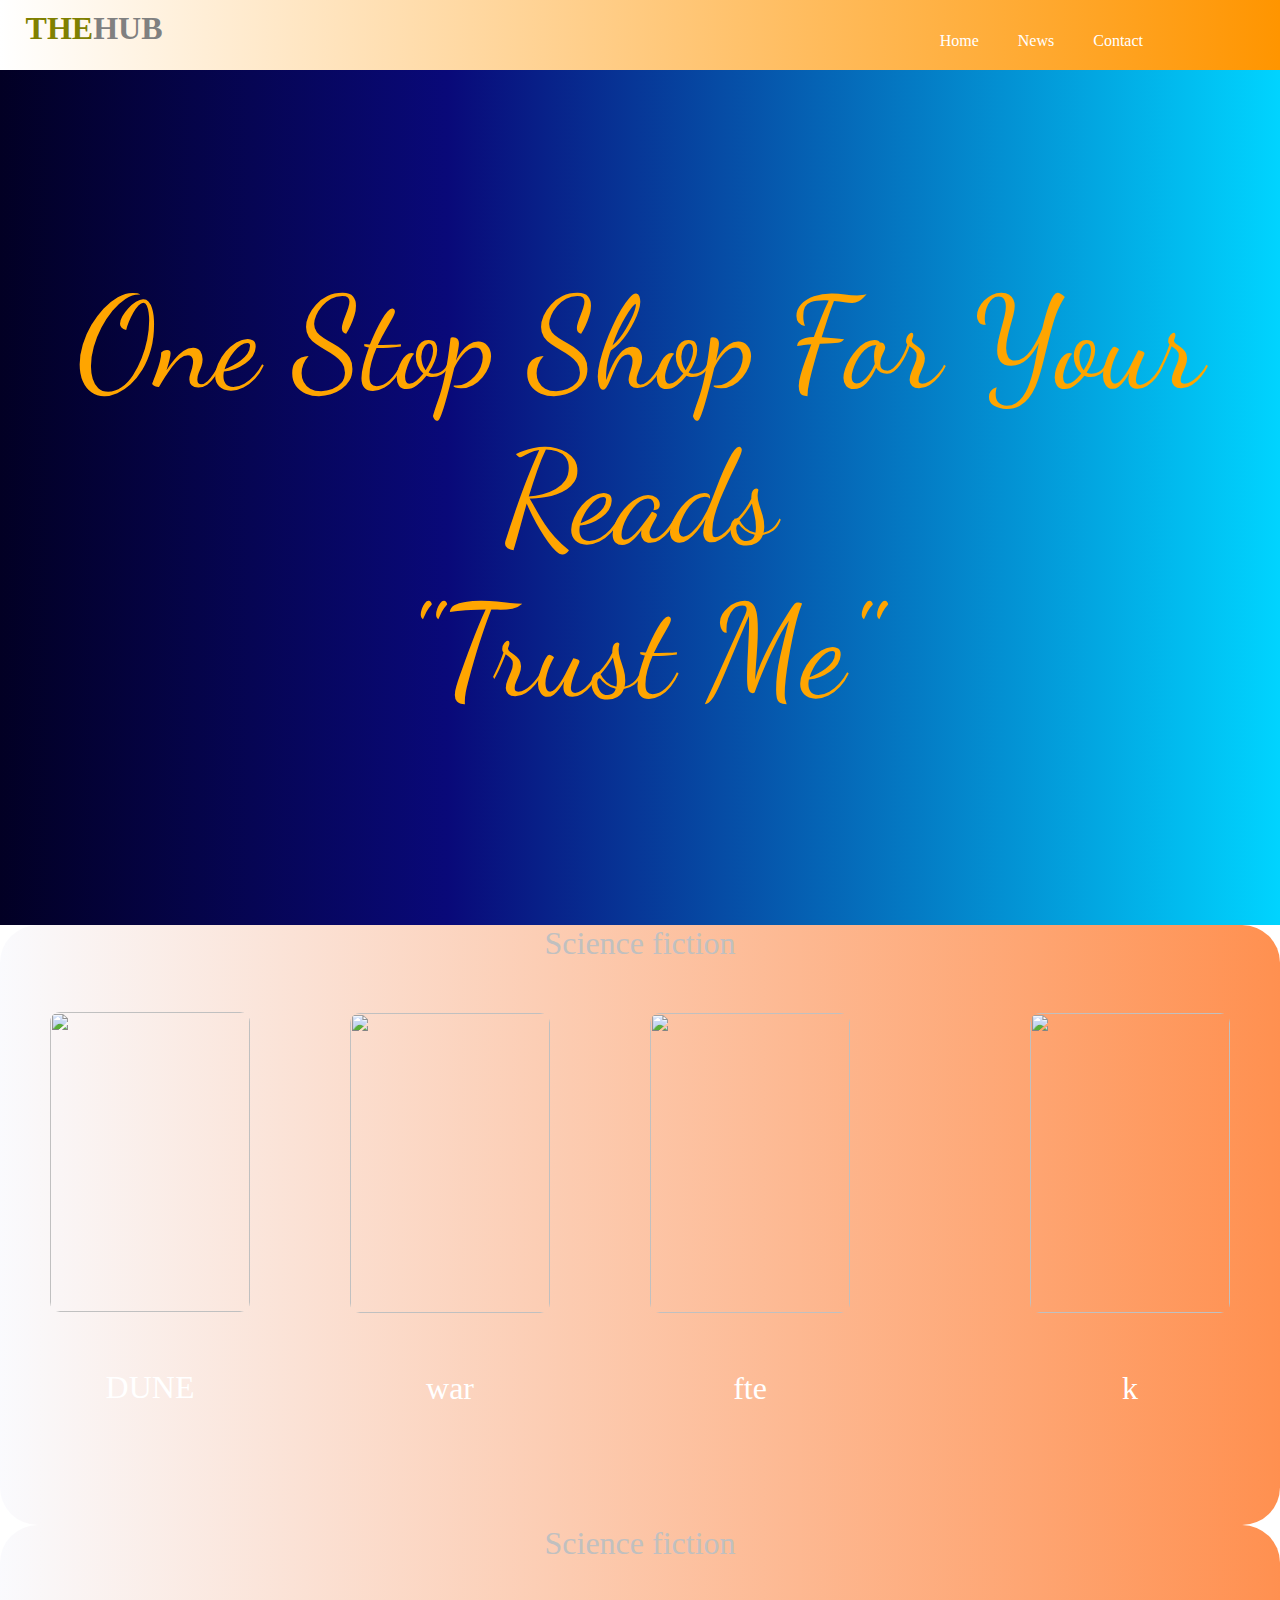
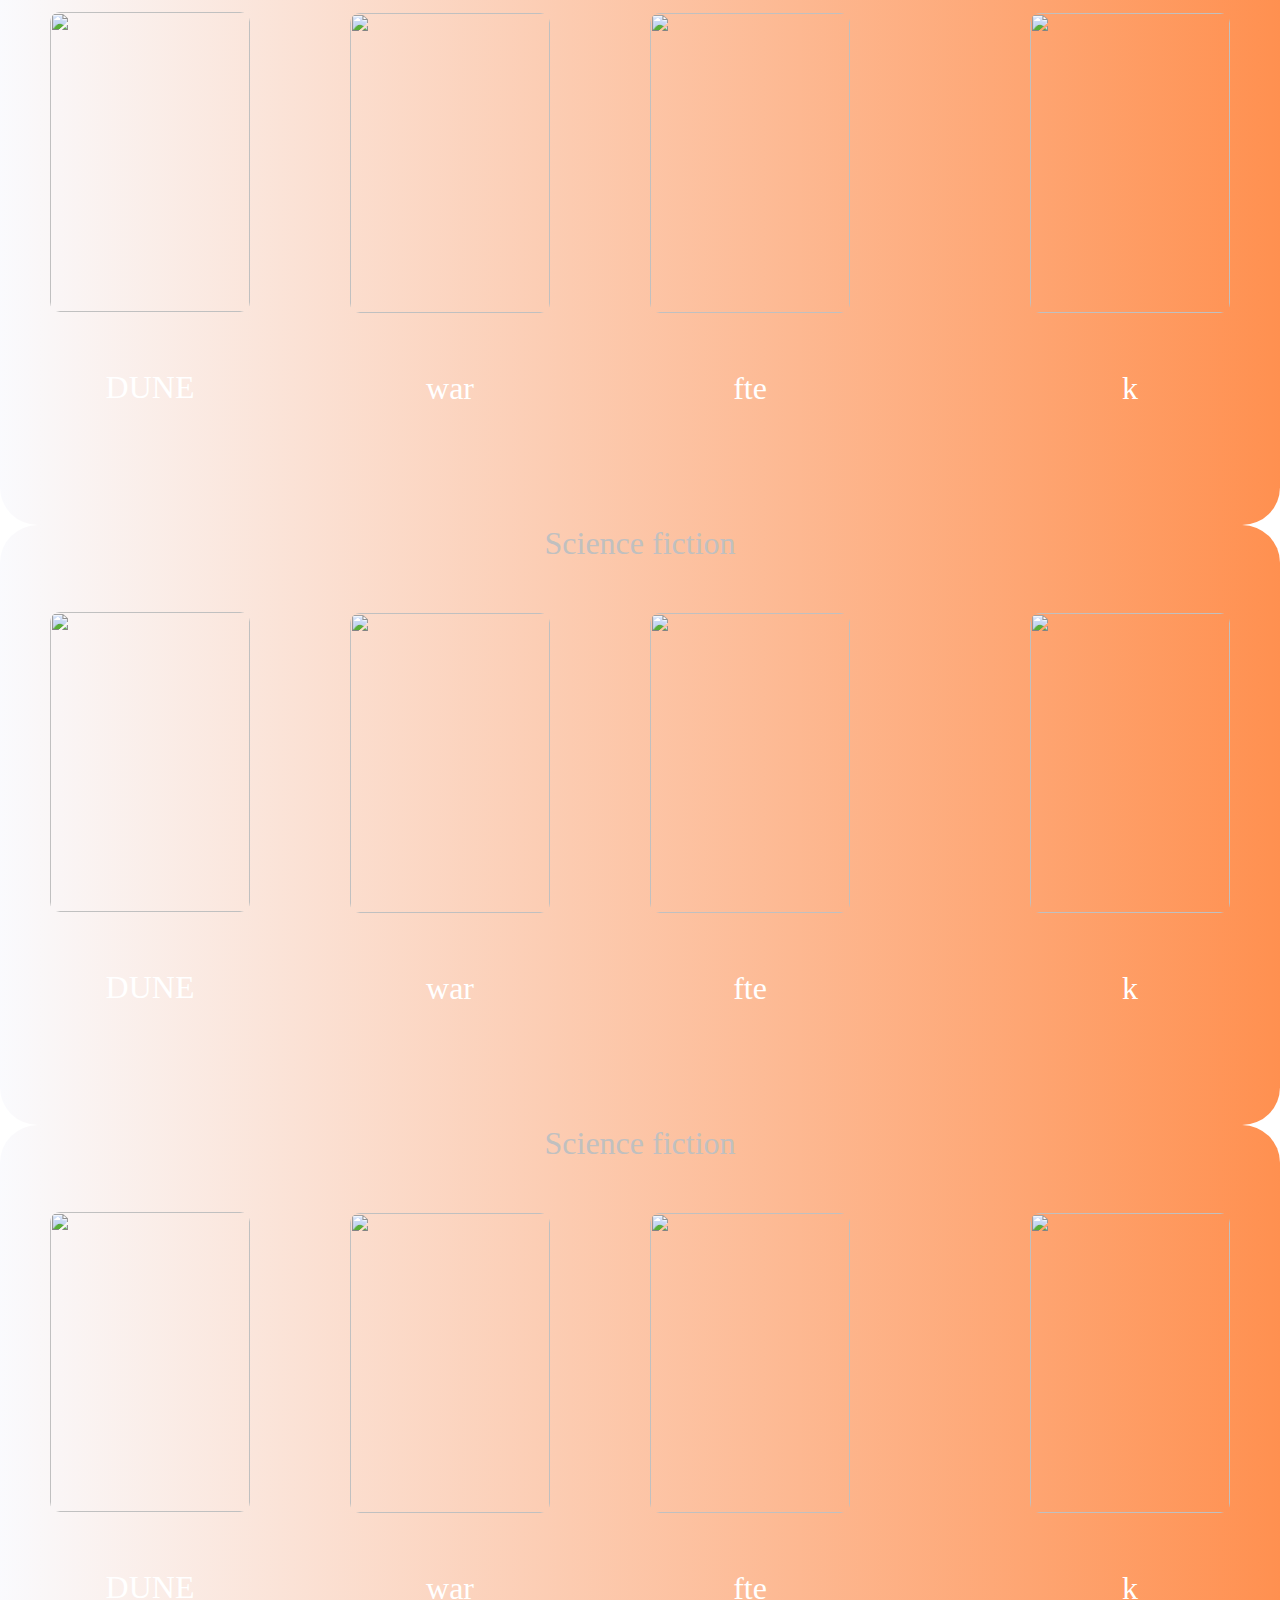
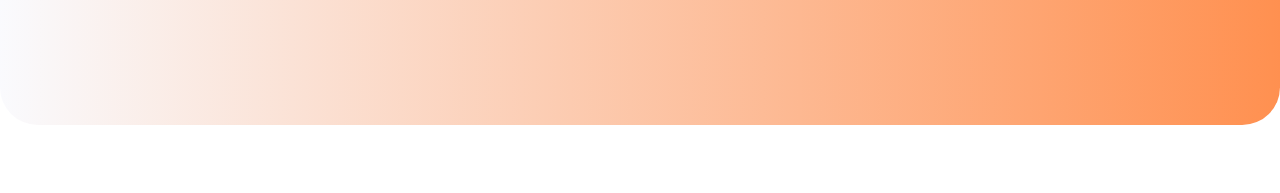
==== index.html @ 276e7e0a "Add files via upload" ====
<!DOCTYPE html>
<html lang="en">

<head>
    <!-- SMOOTH SCROLL -->
    <script src="https://ajax.googleapis.com/ajax/libs/jquery/1.10.2/jquery.min.js"></script>
    <script>
        $(function() {
            $('a[href*=#]:not([href=#])').click(function() {
                if (location.pathname.replace(/^\//, '') == this.pathname.replace(/^\//, '') && location.hostname == this.hostname) {
                    var target = $(this.hash);
                    target = target.length ? target : $('[name=' + this.hash.slice(1) + ']');
                    if (target.length) {
                        $('html,body').animate({
                            scrollTop: target.offset().top
                        }, 1000);
                        return false;
                    }
                }
            });
        });
    </script>
    <!-- End of SMOOTH SCROLL -->
    <meta charset="UTF-8">
    <meta http-equiv="X-UA-Compatible" content="IE=edge">
    <meta name="viewport" content="width=device-width, initial-scale=1.0">
    <title>Document</title>
    <link rel="stylesheet" href="divtrial.css">
    <link rel="preconnect" href="https://fonts.googleapis.com">
    <link rel="preconnect" href="https://fonts.gstatic.com" crossorigin>
    <link href="https://fonts.googleapis.com/css2?family=Nabla&display=swap" rel="stylesheet">
    <link href="https://fonts.googleapis.com/css2?family=Dancing+Script:wght@600&family=Pacifico&display=swap" rel="stylesheet">
    <script src="https://kit.fontawesome.com/f5aacae0db.js" crossorigin="anonymous"></script>


</head>
<header>
    <h1>THE<span>HUB</span></h1>

    <Nav>
        <ul>
            <li><a href="divtrial.html" target="_blank">Home</a></li>
            <li><a href="divtrial.html">News</a></li>
            <li><a href="divtrial.html">Contact</a></li>

            <li><a href="divtrial.html"><i class="fa-brands fa-tiktok"></i></a></li>

            <li>
                <a href="https://www.youtube.com/channel/UCK_Z-NSn_E1Zh3kSWRJ7wjw"> <i class="fa-brands fa-youtube"></i></a>
            </li>


            <li>
                <a href="https://www.instagram.com/_k.i.m.u.r.a/"> <i class="fa-brands fa-instagram"></i></a>
            </li>



        </ul>

    </Nav>


</header>



<body>

    <div class="content">
        one stop shop for your reads <br> "Trust me"

    </div>

    <div class="science-fiction">
        Science fiction
        <section class="image-slider">


            <div class="slider-dune">

                <div class="dune">
                    <a href="https://www.goodreads.com/book/show/44767458-dune"> <img src="\images\scifi\dune.jpg" id="dune"> </a>
                    <span><caption><a href="https://www.goodreads.com/book/show/44767458-dune">DUNE</a></caption></span>

                </div>



            </div>


            <div class="slider-war">

                <div class="dune">
                    <a href="https://www.goodreads.com/book/show/44767458-dune"> <img src="\images\scifi\dune.jpg" id="dune"></a>
                    <span><caption><a href="https://www.goodreads.com/book/show/44767458-dune">war</a></caption></span>

                </div>



            </div>




            <div class="slider-fte">

                <div class="fte">
                    <a href="https://www.goodreads.com/book/show/44767458-dune"> <img src="\images\scifi\fall to earth.jpg" id="sc1"></a>

                    <span><caption><a href="https://www.goodreads.com/book/show/44767458-dune">fte</a></caption></span>

                </div>



            </div>





            <div class="slider-k">

                <div class="fte">
                    <a href="https://www.goodreads.com/book/show/44767458-dune"> <img src="\images\scifi\kill process.jpg" id="sc1"></a>

                    <span><caption><a href="https://www.goodreads.com/book/show/44767458-dune">k</a></caption></span>

                </div>



            </div>





        </section>

    </div>


    <!-- mysteries -->

    <div class="science-fiction">
        Science fiction
        <section class="image-slider">


            <div class="slider-dune">

                <div class="dune">
                    <a href="https://www.goodreads.com/book/show/44767458-dune"> <img src="\images\scifi\dune.jpg" id="dune"> </a>
                    <span><caption><a href="https://www.goodreads.com/book/show/44767458-dune">DUNE</a></caption></span>

                </div>



            </div>


            <div class="slider-war">

                <div class="dune">
                    <a href="https://www.goodreads.com/book/show/44767458-dune"> <img src="\images\scifi\dune.jpg" id="dune"></a>
                    <span><caption><a href="https://www.goodreads.com/book/show/44767458-dune">war</a></caption></span>

                </div>



            </div>




            <div class="slider-fte">

                <div class="fte">
                    <a href="https://www.goodreads.com/book/show/44767458-dune"> <img src="\images\scifi\fall to earth.jpg" id="sc1"></a>

                    <span><caption><a href="https://www.goodreads.com/book/show/44767458-dune">fte</a></caption></span>

                </div>



            </div>





            <div class="slider-k">

                <div class="fte">
                    <a href="https://www.goodreads.com/book/show/44767458-dune"> <img src="\images\scifi\kill process.jpg" id="sc1"></a>

                    <span><caption><a href="https://www.goodreads.com/book/show/44767458-dune">k</a></caption></span>

                </div>



            </div>





        </section>

    </div>



    <!-- fantasy-->
    <div class="science-fiction">
        Science fiction
        <section class="image-slider">


            <div class="slider-dune">

                <div class="dune">
                    <a href="https://www.goodreads.com/book/show/44767458-dune"> <img src="\images\scifi\dune.jpg" id="dune"> </a>
                    <span><caption><a href="https://www.goodreads.com/book/show/44767458-dune">DUNE</a></caption></span>

                </div>



            </div>


            <div class="slider-war">

                <div class="dune">
                    <a href="https://www.goodreads.com/book/show/44767458-dune"> <img src="\images\scifi\dune.jpg" id="dune"></a>
                    <span><caption><a href="https://www.goodreads.com/book/show/44767458-dune">war</a></caption></span>

                </div>



            </div>




            <div class="slider-fte">

                <div class="fte">
                    <a href="https://www.goodreads.com/book/show/44767458-dune"> <img src="\images\scifi\fall to earth.jpg" id="sc1"></a>

                    <span><caption><a href="https://www.goodreads.com/book/show/44767458-dune">fte</a></caption></span>

                </div>



            </div>





            <div class="slider-k">

                <div class="fte">
                    <a href="https://www.goodreads.com/book/show/44767458-dune"> <img src="\images\scifi\kill process.jpg" id="sc1"></a>

                    <span><caption><a href="https://www.goodreads.com/book/show/44767458-dune">k</a></caption></span>

                </div>



            </div>





        </section>

    </div>


    <!-- Thrillers -->


    <div class="science-fiction">
        Science fiction
        <section class="image-slider">


            <div class="slider-dune">

                <div class="dune">
                    <a href="https://www.goodreads.com/book/show/44767458-dune"> <img src="\images\scifi\dune.jpg" id="dune"> </a>
                    <span><caption><a href="https://www.goodreads.com/book/show/44767458-dune">DUNE</a></caption></span>

                </div>



            </div>


            <div class="slider-war">

                <div class="dune">
                    <a href="https://www.goodreads.com/book/show/44767458-dune"> <img src="\images\scifi\dune.jpg" id="dune"></a>
                    <span><caption><a href="https://www.goodreads.com/book/show/44767458-dune">war</a></caption></span>

                </div>



            </div>




            <div class="slider-fte">

                <div class="fte">
                    <a href="https://www.goodreads.com/book/show/44767458-dune"> <img src="\images\scifi\fall to earth.jpg" id="sc1"></a>

                    <span><caption><a href="https://www.goodreads.com/book/show/44767458-dune">fte</a></caption></span>

                </div>



            </div>





            <div class="slider-k">

                <div class="fte">
                    <a href="https://www.goodreads.com/book/show/44767458-dune"> <img src="\images\scifi\kill process.jpg" id="sc1"></a>

                    <span><caption><a href="https://www.goodreads.com/book/show/44767458-dune">k</a></caption></span>

                </div>



            </div>





        </section>

    </div>



    <footer>


        <ul>
            <i class="fa-brands fa-tiktok"></i>
        </ul>


        <button onclick="topFunction()" id="myBtn" title="Go to top">Top</button>



    </footer>







    <script>
        // Get the button:
        let mybutton = document.getElementById("myBtn");

        // When the user scrolls down 20px from the top of the document, show the button
        window.onscroll = function() {
            scrollFunction()
        };

        function scrollFunction() {
            if (document.body.scrollTop > 20 || document.documentElement.scrollTop > 20) {
                mybutton.style.display = "block";
            } else {
                mybutton.style.display = "none";
            }
        }

        // When the user clicks on the button, scroll to the top of the document
        function topFunction() {
            document.body.scrollTop = 0; // For Safari
            document.documentElement.scrollTop = 1; // For Chrome, Firefox, IE and Opera
        }
    </script>







</body>

</html>
---- divtrial.css ----
@font-face {
    font-family: cybersky;
    src: url(Fonts/CyberskyFreeTrial-GOryA.otf);
}

body {
    padding: 0;
    margin: 0;
    max-width: 100%;
    scroll-behavior: smooth;
}

header {
    text-align: left;
    background: linear-gradient(to right, white, rgb(255, 149, 0));
    list-style: none;
    width: 100%;
    height: 70px;
    text-align: right;
    padding: 0;
    margin: 0%;
}

h1 {
    position: absolute;
    padding: PX;
    float: LEFT;
    margin-left: 2%;
    margin-top: 10px;
    color: olive;
    font-family: cybersky;
}

span {
    color: gray;
}

ul {
    width: auto;
    float: right;
    margin-top: ;
    height: 20px;
}

li {
    display: inline-block;
    padding-left: 15px;
    padding-right: 20px;
}

li,
a:hover {
    color: orange;
    transition: 0.5s;
}

.content {
    font-family: 'Dancing Script', cursive;
    text-transform: capitalize;
    font-size: 800%;
    color: orange;
    background: rgb(2, 0, 36);
    background: linear-gradient(90deg, rgba(2, 0, 36, 1) 0%, rgba(9, 9, 121, 1) 35%, rgba(0, 212, 255, 1) 100%);
    height: 95vh;
    width: 100%;
    display: flex;
    justify-content: center;
    align-items: center;
    text-align: center;
    overflow: hidden;
}

.science-fiction {
    font-family: cybersky;
    font-size: xx-large;
    height: 600px;
    color: silver;
    object-fit: stretch;
    background-image: linear-gradient(to right, rgba(245, 246, 252, 0.52), rgba(255, 103, 15, 0.73)), url('/images/scifi3.jpg');
    max-width: 100%;
    border: 3cm;
    border-radius: 1cm;
    background-position: fixed;
    text-align: center;
}

.image-slider img {
    border-radius: 10px;
    float: left;
    opacity: 100%;
    margin: 50px;
    height: 300px;
    width: 200px;
}

.slider-dune {
    color: white;
    background: rgba(255, 255, 255, 0);
    vertical-align: bottom;
    text-align: center;
    width: 300px;
    height: 1px;
    transition: transform .3s ease-in;
}

.slider-fte {
    color: white;
    background: rgba(255, 255, 255, 0);
    vertical-align: bottom;
    text-align: center;
    width: 300px;
    height: .01px;
    display: flex;
    transition: transform .3s ease-in;
}

.slider-war {
    float: left;
    color: white;
    background: rgba(255, 255, 255, 0);
    text-align: center;
    width: 300px;
    height: .01 px;
    display: flex;
    transition: transform .3s ease-in;
}

.slider-k {
    float: right;
    color: white;
    background: rgba(255, 255, 255, 0);
    vertical-align: bottom;
    text-align: center;
    width: 300px;
    height: 1px;
    display: flex;
    transition: transform .3s ease-in;
    position: right;
}

.slider-k:hover {
    transform: scale(1.3);
}

.slider-fte:hover {
    transform: scale(1.3);
    transition: .5s ease-in-out;
}

.slider-dune:hover {
    transform: scale(1.3);
    transition: .5s ease-in-out;
}

.slider-war:hover {
    transform: scale(1.3);
    transition: .5s ease-in-out;
}

.mysteries {
    height: 500px;
    width: 100%;
    background: contain;
    border: 3cm;
    border-radius: 1cm;
    text-align: center;
    font-family: cybersky;
    font-size: xx-large;
    background: linear-gradient(to left, rgba(79, 76, 76, 0.352), rgba(255, 34, 9), rgba(102, 103, 5)), url('/images/7.jpg');
}

footer {
    min-height: fit-content;
    width: 100%;
    background-color: green;
    list-style: none;
    font-size: 150%;
    text-align: center;
    justify-content: center;
    align-items: center;
}

footer,
ul {
    align-items: center;
    display: block;
    text-align: center;
    word-spacing: 150%;
}

footer,
a {
    line-height: 50px;
    color: white;
    text-decoration: none;
}

#myBtn {
    display: none;
    /* Hidden by default */
    position: fixed;
    /* Fixed/sticky position */
    bottom: 20px;
    /* Place the button at the bottom of the page */
    right: 30px;
    /* Place the button 30px from the right */
    z-index: 99;
    /* Make sure it does not overlap */
    border: none;
    /* Remove borders */
    outline: none;
    /* Remove outline */
    background-color: red;
    /* Set a background color */
    color: white;
    /* Text color */
    cursor: pointer;
    /* Add a mouse pointer on hover */
    padding: 15px;
    /* Some padding */
    border-radius: 10px;
    /* Rounded corners */
    font-size: 18px;
    /* Increase font size */
}

.fa-tiktok {
    color: black;
}

.
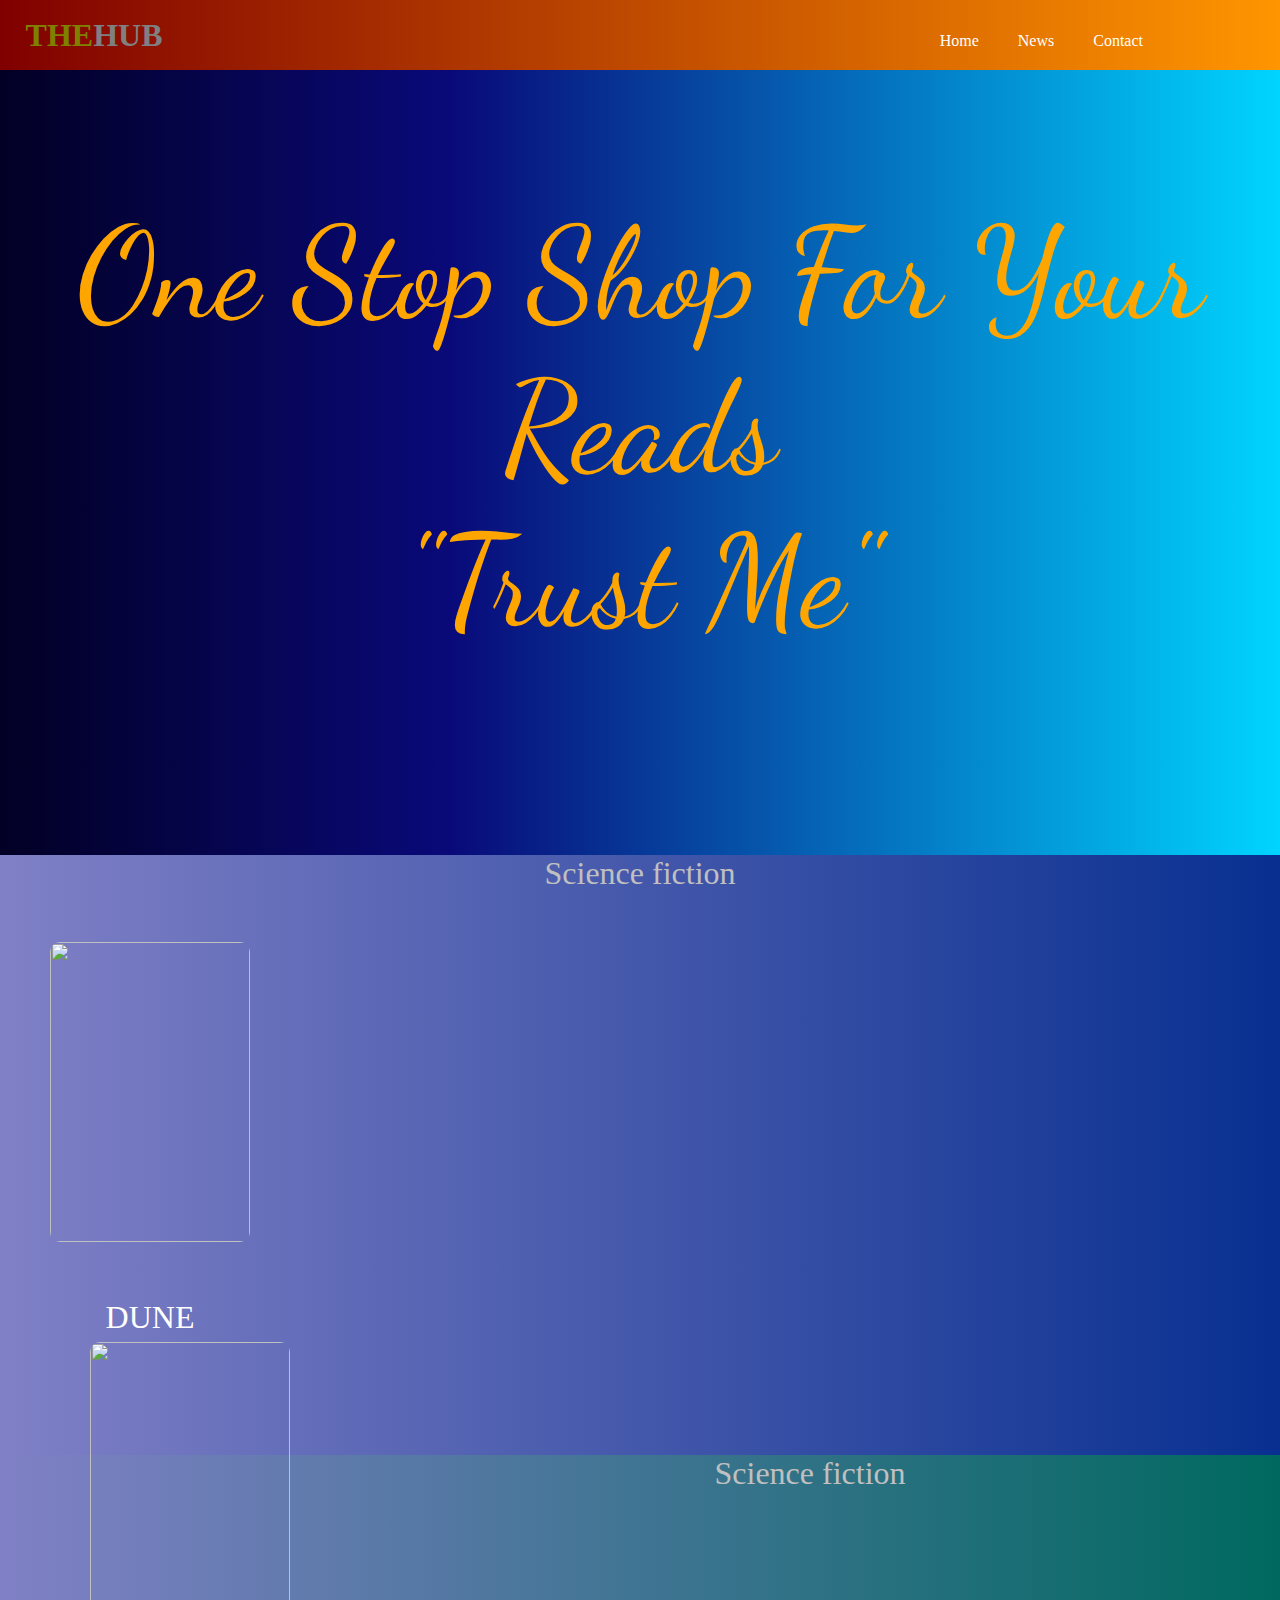
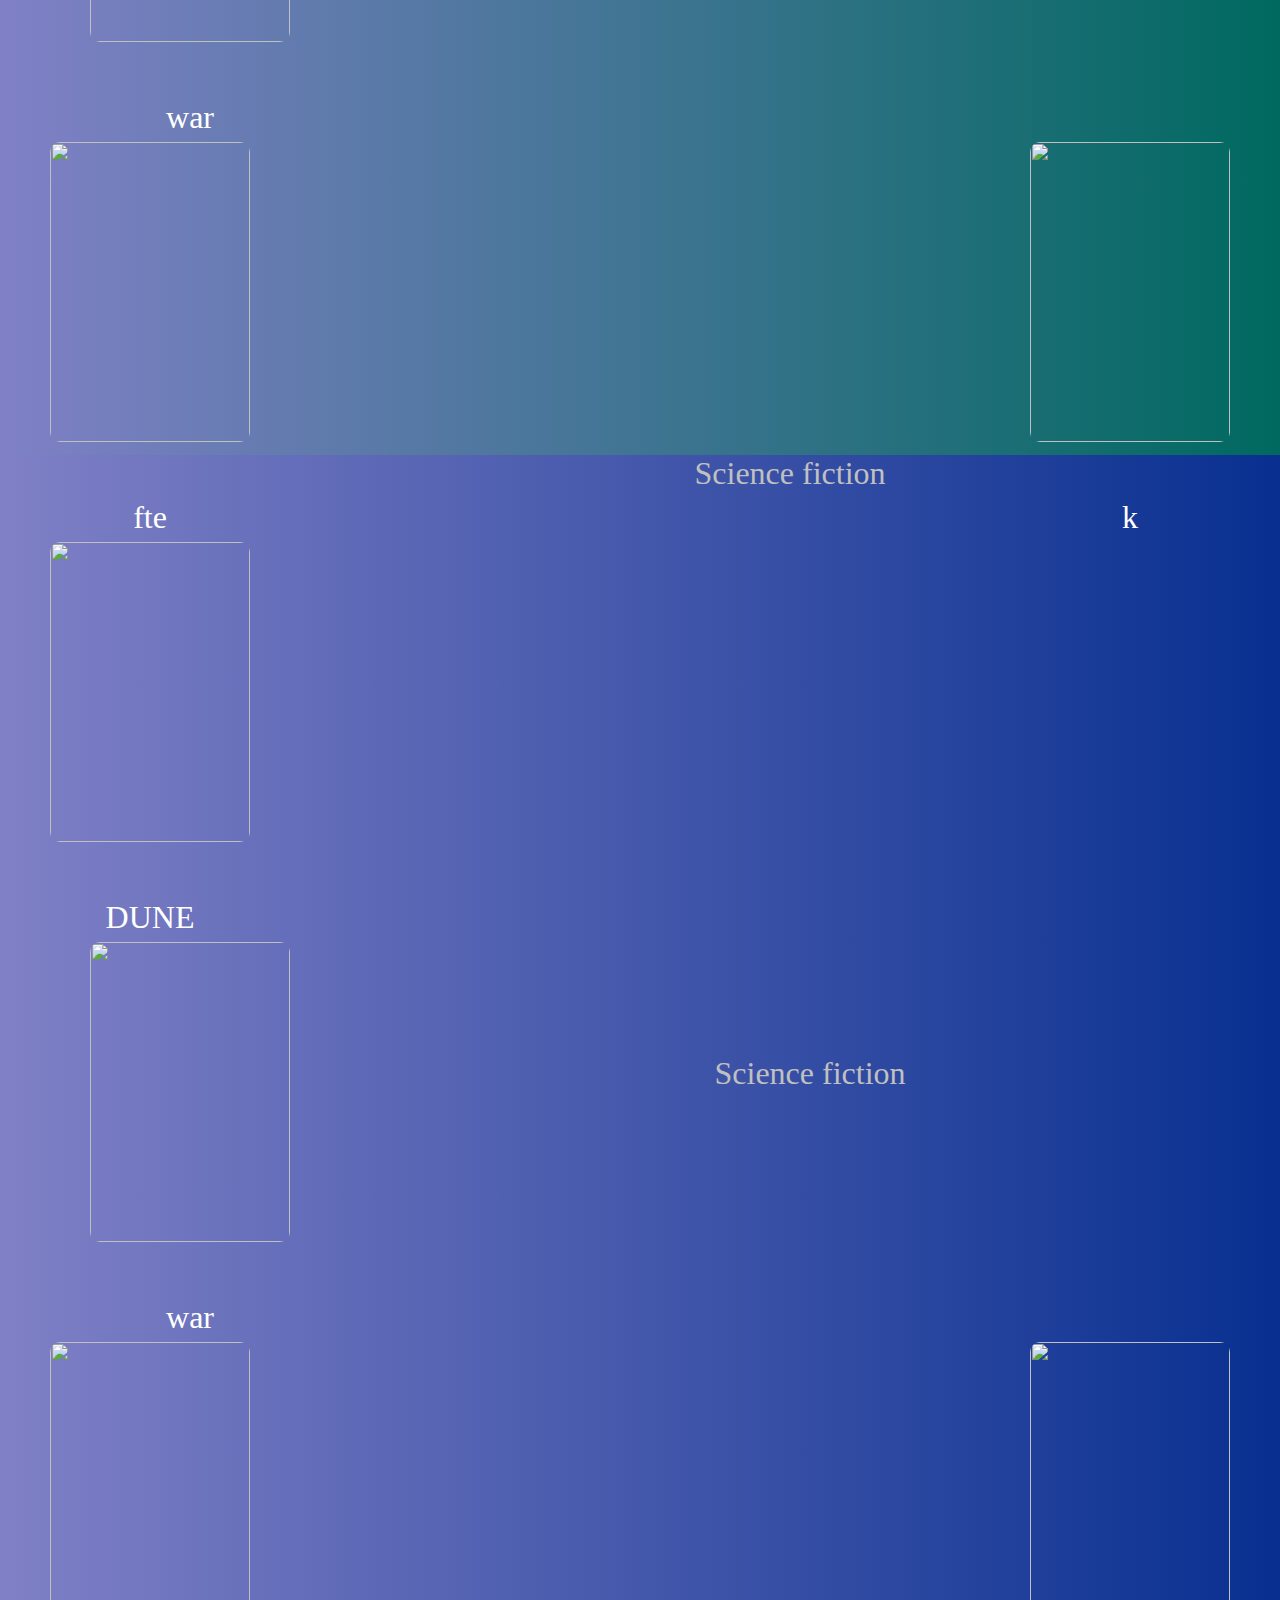
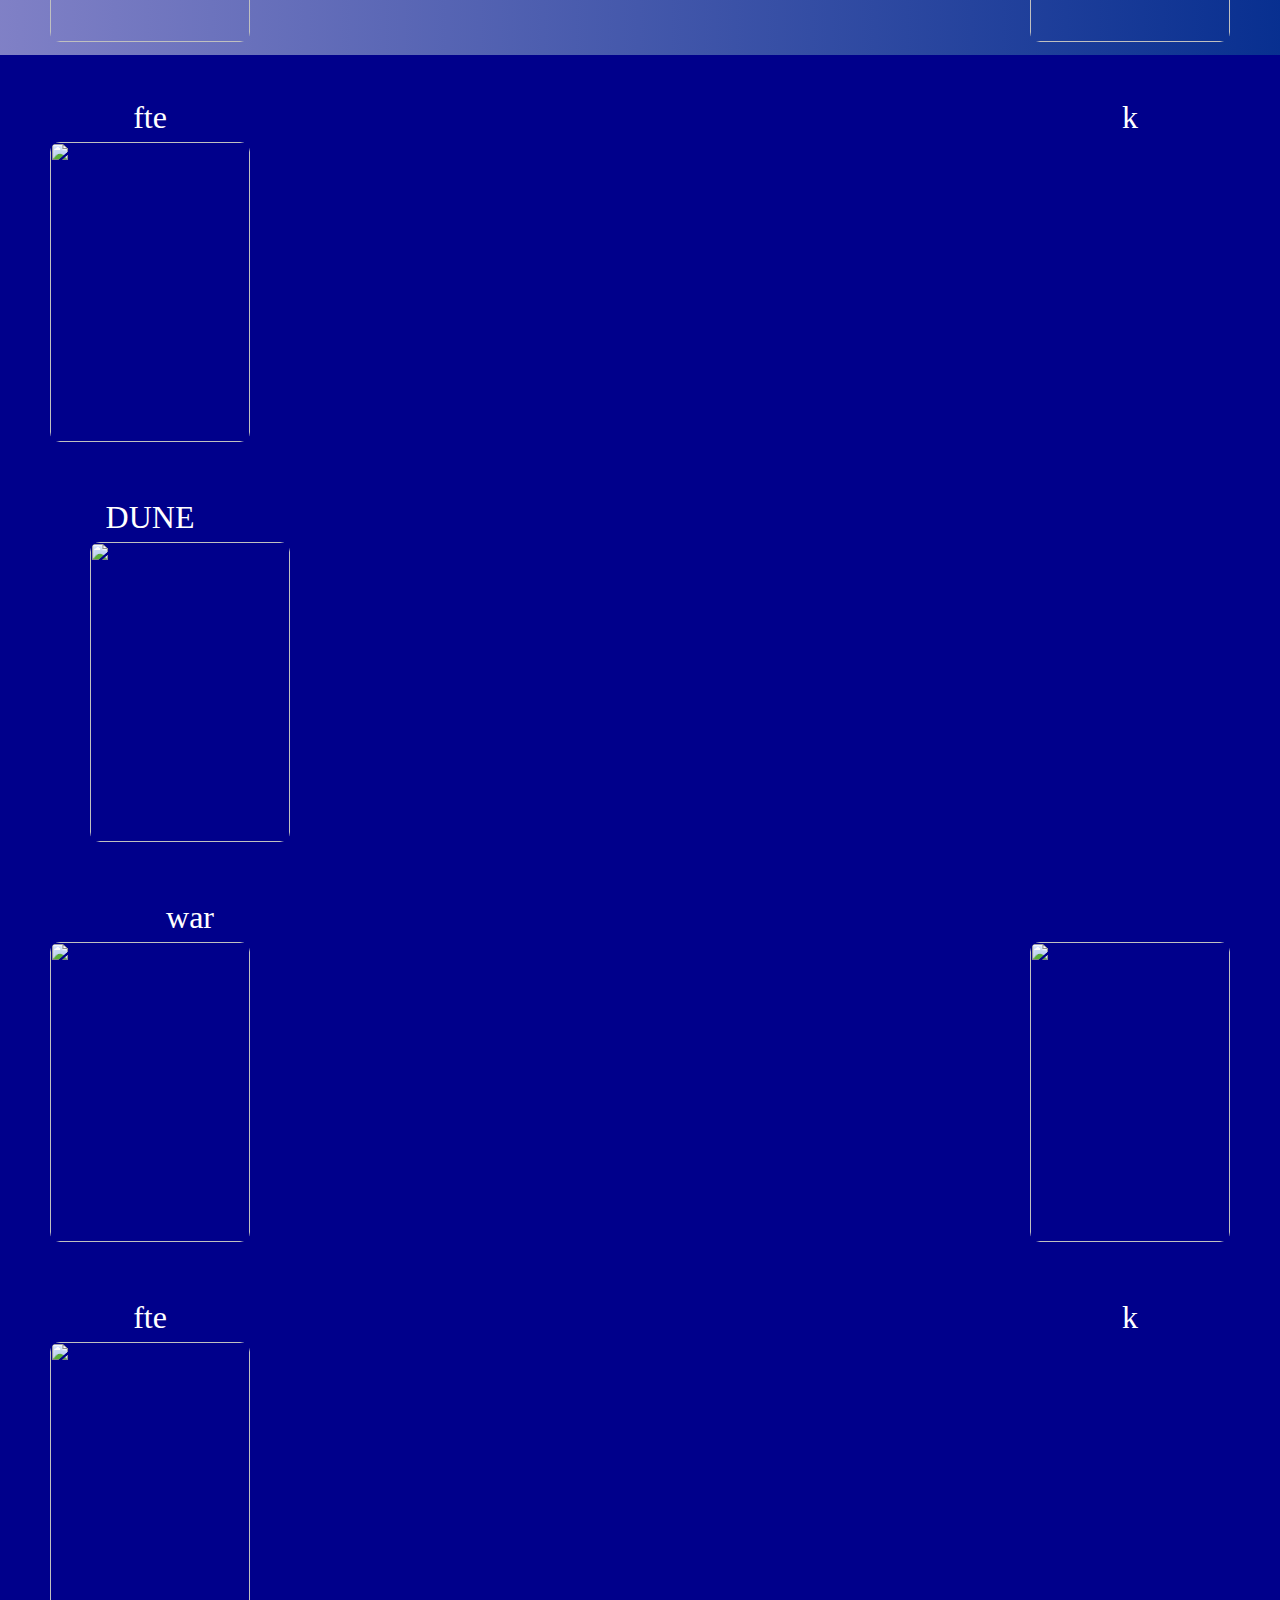
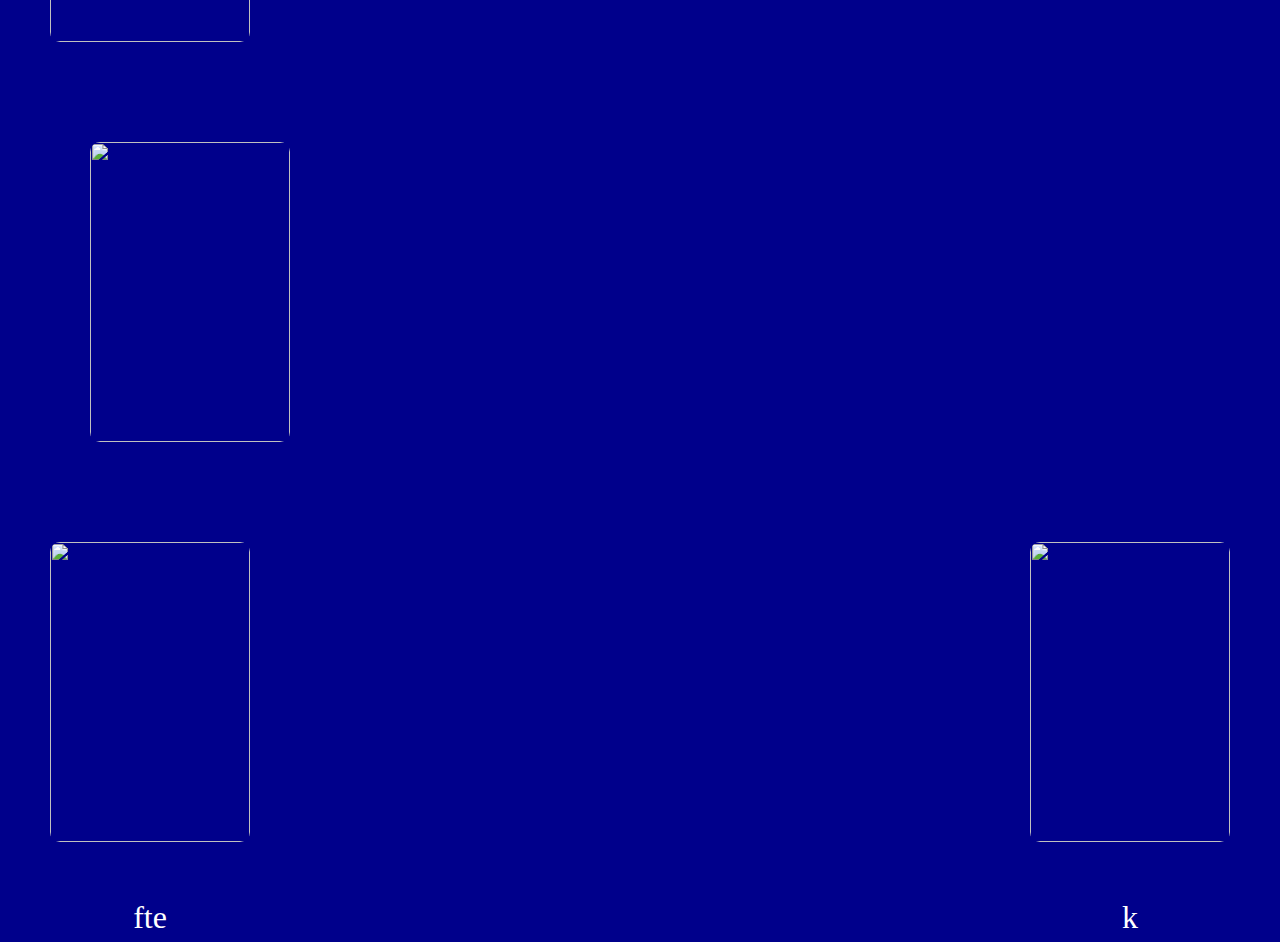
==== commit f305e95d: "Update index.html" ====
--- a/index.html
+++ b/index.html
@@ -38,6 +38,11 @@
     <h1>THE<span>HUB</span></h1>
 
     <Nav>
+
+        <input type="checkbox" id="check">
+        <label for="check" class="checkbtn">
+            <i class="fa-sharp fa-solid fa-bars"></i>
+        </label>
         <ul>
             <li><a href="divtrial.html" target="_blank">Home</a></li>
             <li><a href="divtrial.html">News</a></li>
@@ -56,12 +61,16 @@
 
 
 
+
+
+
         </ul>
 
     </Nav>
 
 
 </header>
+
 
 
 
@@ -71,309 +80,310 @@
         one stop shop for your reads <br> "Trust me"
 
     </div>
-
-    <div class="science-fiction">
-        Science fiction
-        <section class="image-slider">
-
-
-            <div class="slider-dune">
-
-                <div class="dune">
-                    <a href="https://www.goodreads.com/book/show/44767458-dune"> <img src="\images\scifi\dune.jpg" id="dune"> </a>
-                    <span><caption><a href="https://www.goodreads.com/book/show/44767458-dune">DUNE</a></caption></span>
-
-                </div>
-
-
-
-            </div>
-
-
-            <div class="slider-war">
-
-                <div class="dune">
-                    <a href="https://www.goodreads.com/book/show/44767458-dune"> <img src="\images\scifi\dune.jpg" id="dune"></a>
-                    <span><caption><a href="https://www.goodreads.com/book/show/44767458-dune">war</a></caption></span>
-
-                </div>
-
-
-
-            </div>
-
-
-
-
-            <div class="slider-fte">
-
-                <div class="fte">
-                    <a href="https://www.goodreads.com/book/show/44767458-dune"> <img src="\images\scifi\fall to earth.jpg" id="sc1"></a>
-
-                    <span><caption><a href="https://www.goodreads.com/book/show/44767458-dune">fte</a></caption></span>
-
-                </div>
-
-
-
-            </div>
-
-
-
-
-
-            <div class="slider-k">
-
-                <div class="fte">
-                    <a href="https://www.goodreads.com/book/show/44767458-dune"> <img src="\images\scifi\kill process.jpg" id="sc1"></a>
-
-                    <span><caption><a href="https://www.goodreads.com/book/show/44767458-dune">k</a></caption></span>
-
-                </div>
-
-
-
-            </div>
-
-
-
-
-
-        </section>
+    <div class="categories">
+
+        <div class="science-fiction">
+            Science fiction
+            <section class="image-slider">
+
+
+                <div class="slider-dune">
+
+                    <div class="dune">
+                        <a href="https://www.goodreads.com/book/show/44767458-dune"> <img src="\images\scifi\dune.jpg" id="dune"> DUNE</a>
+                        <span><caption><a href="https://www.goodreads.com/book/show/44767458-dune"></a></caption></span>
+
+                    </div>
+
+
+
+                </div>
+
+
+                <div class="slider-war">
+
+                    <div class="dune">
+                        <a href="https://www.goodreads.com/book/show/44767458-dune"> <img src="\images\scifi\dune.jpg" id="dune"></a>
+                        <span><caption><a href="https://www.goodreads.com/book/show/44767458-dune">war</a></caption></span>
+
+                    </div>
+
+
+
+                </div>
+
+
+
+
+                <div class="slider-fte">
+
+                    <div class="fte">
+                        <a href="https://www.goodreads.com/book/show/44767458-dune"> <img src="\images\scifi\fall to earth.jpg" id="sc1"></a>
+
+                        <span><caption><a href="https://www.goodreads.com/book/show/44767458-dune">fte</a></caption></span>
+
+                    </div>
+
+
+
+                </div>
+
+
+
+
+
+                <div class="slider-k">
+
+                    <div class="fte">
+                        <a href="https://www.goodreads.com/book/show/44767458-dune"> <img src="C:\Users\PC\Desktop\Slider\images\scifi\kill process.jpg" id="sc1"></a>
+
+                        <span><caption><a href="https://www.goodreads.com/book/show/44767458-dune">k</a></caption></span>
+
+                    </div>
+
+
+
+                </div>
+
+
+
+
+
+            </section>
+
+        </div>
+
+
+        <!-- mysteries -->
+
+        <div class="mystery">
+            Science fiction
+            <section class="image-slider">
+
+
+                <div class="slider-dune">
+
+                    <div class="dune">
+                        <a href="https://www.goodreads.com/book/show/44767458-dune"> <img src="\images\scifi\dune.jpg" id="dune"> </a>
+                        <span><caption><a href="https://www.goodreads.com/book/show/44767458-dune">DUNE</a></caption></span>
+
+                    </div>
+
+
+
+                </div>
+
+
+                <div class="slider-war">
+
+                    <div class="dune">
+                        <a href="https://www.goodreads.com/book/show/44767458-dune"> <img src="\images\scifi\dune.jpg" id="dune"></a>
+                        <span><caption><a href="https://www.goodreads.com/book/show/44767458-dune">war</a></caption></span>
+
+                    </div>
+
+
+
+                </div>
+
+
+
+
+                <div class="slider-fte">
+
+                    <div class="fte">
+                        <a href="https://www.goodreads.com/book/show/44767458-dune"> <img src="\images\scifi\fall to earth.jpg" id="sc1"></a>
+
+                        <span><caption><a href="https://www.goodreads.com/book/show/44767458-dune">fte</a></caption></span>
+
+                    </div>
+
+
+
+                </div>
+
+
+
+
+
+                <div class="slider-k">
+
+                    <div class="fte">
+                        <a href="https://www.goodreads.com/book/show/44767458-dune"> <img src="\images\scifi\kill process.jpg" id="sc1"></a>
+
+                        <span><caption><a href="https://www.goodreads.com/book/show/44767458-dune">k</a></caption></span>
+
+                    </div>
+
+
+
+                </div>
+
+
+
+
+
+            </section>
+
+        </div>
+
+
+
+        <!-- fantasy-->
+        <div class="science-fiction">
+            Science fiction
+            <section class="image-slider">
+
+
+                <div class="slider-dune">
+
+                    <div class="dune">
+                        <a href="https://www.goodreads.com/book/show/44767458-dune"> <img src="\images\scifi\dune.jpg" id="dune"> </a>
+                        <span><caption><a href="https://www.goodreads.com/book/show/44767458-dune">DUNE</a></caption></span>
+
+                    </div>
+
+
+
+                </div>
+
+
+                <div class="slider-war">
+
+                    <div class="dune">
+                        <a href="https://www.goodreads.com/book/show/44767458-dune"> <img src="\images\scifi\dune.jpg" id="dune"></a>
+                        <span><caption><a href="https://www.goodreads.com/book/show/44767458-dune">war</a></caption></span>
+
+                    </div>
+
+
+
+                </div>
+
+
+
+
+                <div class="slider-fte">
+
+                    <div class="fte">
+                        <a href="https://www.goodreads.com/book/show/44767458-dune"> <img src="\images\scifi\fall to earth.jpg" id="sc1"></a>
+
+                        <span><caption><a href="https://www.goodreads.com/book/show/44767458-dune">fte</a></caption></span>
+
+                    </div>
+
+
+
+                </div>
+
+
+
+
+
+                <div class="slider-k">
+
+                    <div class="fte">
+                        <a href="https://www.goodreads.com/book/show/44767458-dune"> <img src="\images\scifi\kill process.jpg" id="sc1"></a>
+
+                        <span><caption><a href="https://www.goodreads.com/book/show/44767458-dune">k</a></caption></span>
+
+                    </div>
+
+
+
+                </div>
+
+
+
+
+
+            </section>
+
+        </div>
+
+
+        <!-- Thrillers -->
+
+
+        <div class="science-fiction">
+            Science fiction
+            <section class="image-slider">
+
+
+                <div class="slider-dune">
+
+                    <div class="dune">
+                        <a href="https://www.goodreads.com/book/show/44767458-dune"> <img src="\images\scifi\dune.jpg" id="dune"> </a>
+                        <span><caption><a href="https://www.goodreads.com/book/show/44767458-dune"></a></caption></span>
+
+                    </div>
+
+
+
+                </div>
+
+
+                <div class="slider-war">
+
+                    <div class="dune">
+                        <a href="https://www.goodreads.com/book/show/44767458-dune"> <img src="\images\scifi\dune.jpg" id="dune"></a>
+                        <span><caption><a href="https://www.goodreads.com/book/show/44767458-dune"></a></caption></span>
+
+                    </div>
+
+
+
+                </div>
+
+
+
+
+                <div class="slider-fte">
+
+                    <div class="fte">
+                        <a href="https://www.goodreads.com/book/show/44767458-dune"> <img src="\images\scifi\fall to earth.jpg" id="sc1"></a>
+
+                        <span><caption><a href="https://www.goodreads.com/book/show/44767458-dune">fte</a></caption></span>
+
+                    </div>
+
+
+
+                </div>
+
+
+
+
+
+                <div class="slider-k">
+
+                    <div class="fte">
+                        <a href="https://www.goodreads.com/book/show/44767458-dune"> <img src="\images\scifi\kill process.jpg" id="sc1"></a>
+
+                        <span><caption><a href="https://www.goodreads.com/book/show/44767458-dune">k</a></caption></span>
+
+                    </div>
+
+
+
+                </div>
+
+
+
+
+
+            </section>
+
+        </div>
 
     </div>
 
 
-    <!-- mysteries -->
-
-    <div class="science-fiction">
-        Science fiction
-        <section class="image-slider">
-
-
-            <div class="slider-dune">
-
-                <div class="dune">
-                    <a href="https://www.goodreads.com/book/show/44767458-dune"> <img src="\images\scifi\dune.jpg" id="dune"> </a>
-                    <span><caption><a href="https://www.goodreads.com/book/show/44767458-dune">DUNE</a></caption></span>
-
-                </div>
-
-
-
-            </div>
-
-
-            <div class="slider-war">
-
-                <div class="dune">
-                    <a href="https://www.goodreads.com/book/show/44767458-dune"> <img src="\images\scifi\dune.jpg" id="dune"></a>
-                    <span><caption><a href="https://www.goodreads.com/book/show/44767458-dune">war</a></caption></span>
-
-                </div>
-
-
-
-            </div>
-
-
-
-
-            <div class="slider-fte">
-
-                <div class="fte">
-                    <a href="https://www.goodreads.com/book/show/44767458-dune"> <img src="\images\scifi\fall to earth.jpg" id="sc1"></a>
-
-                    <span><caption><a href="https://www.goodreads.com/book/show/44767458-dune">fte</a></caption></span>
-
-                </div>
-
-
-
-            </div>
-
-
-
-
-
-            <div class="slider-k">
-
-                <div class="fte">
-                    <a href="https://www.goodreads.com/book/show/44767458-dune"> <img src="\images\scifi\kill process.jpg" id="sc1"></a>
-
-                    <span><caption><a href="https://www.goodreads.com/book/show/44767458-dune">k</a></caption></span>
-
-                </div>
-
-
-
-            </div>
-
-
-
-
-
-        </section>
-
-    </div>
-
-
-
-    <!-- fantasy-->
-    <div class="science-fiction">
-        Science fiction
-        <section class="image-slider">
-
-
-            <div class="slider-dune">
-
-                <div class="dune">
-                    <a href="https://www.goodreads.com/book/show/44767458-dune"> <img src="\images\scifi\dune.jpg" id="dune"> </a>
-                    <span><caption><a href="https://www.goodreads.com/book/show/44767458-dune">DUNE</a></caption></span>
-
-                </div>
-
-
-
-            </div>
-
-
-            <div class="slider-war">
-
-                <div class="dune">
-                    <a href="https://www.goodreads.com/book/show/44767458-dune"> <img src="\images\scifi\dune.jpg" id="dune"></a>
-                    <span><caption><a href="https://www.goodreads.com/book/show/44767458-dune">war</a></caption></span>
-
-                </div>
-
-
-
-            </div>
-
-
-
-
-            <div class="slider-fte">
-
-                <div class="fte">
-                    <a href="https://www.goodreads.com/book/show/44767458-dune"> <img src="\images\scifi\fall to earth.jpg" id="sc1"></a>
-
-                    <span><caption><a href="https://www.goodreads.com/book/show/44767458-dune">fte</a></caption></span>
-
-                </div>
-
-
-
-            </div>
-
-
-
-
-
-            <div class="slider-k">
-
-                <div class="fte">
-                    <a href="https://www.goodreads.com/book/show/44767458-dune"> <img src="\images\scifi\kill process.jpg" id="sc1"></a>
-
-                    <span><caption><a href="https://www.goodreads.com/book/show/44767458-dune">k</a></caption></span>
-
-                </div>
-
-
-
-            </div>
-
-
-
-
-
-        </section>
-
-    </div>
-
-
-    <!-- Thrillers -->
-
-
-    <div class="science-fiction">
-        Science fiction
-        <section class="image-slider">
-
-
-            <div class="slider-dune">
-
-                <div class="dune">
-                    <a href="https://www.goodreads.com/book/show/44767458-dune"> <img src="\images\scifi\dune.jpg" id="dune"> </a>
-                    <span><caption><a href="https://www.goodreads.com/book/show/44767458-dune">DUNE</a></caption></span>
-
-                </div>
-
-
-
-            </div>
-
-
-            <div class="slider-war">
-
-                <div class="dune">
-                    <a href="https://www.goodreads.com/book/show/44767458-dune"> <img src="\images\scifi\dune.jpg" id="dune"></a>
-                    <span><caption><a href="https://www.goodreads.com/book/show/44767458-dune">war</a></caption></span>
-
-                </div>
-
-
-
-            </div>
-
-
-
-
-            <div class="slider-fte">
-
-                <div class="fte">
-                    <a href="https://www.goodreads.com/book/show/44767458-dune"> <img src="\images\scifi\fall to earth.jpg" id="sc1"></a>
-
-                    <span><caption><a href="https://www.goodreads.com/book/show/44767458-dune">fte</a></caption></span>
-
-                </div>
-
-
-
-            </div>
-
-
-
-
-
-            <div class="slider-k">
-
-                <div class="fte">
-                    <a href="https://www.goodreads.com/book/show/44767458-dune"> <img src="\images\scifi\kill process.jpg" id="sc1"></a>
-
-                    <span><caption><a href="https://www.goodreads.com/book/show/44767458-dune">k</a></caption></span>
-
-                </div>
-
-
-
-            </div>
-
-
-
-
-
-        </section>
-
-    </div>
-
-
 
     <footer>
 
 
-        <ul>
-            <i class="fa-brands fa-tiktok"></i>
-        </ul>
+
 
 
         <button onclick="topFunction()" id="myBtn" title="Go to top">Top</button>
@@ -420,4 +430,4 @@
 
 </body>
 
-</html>+</html>
--- a/divtrial.css
+++ b/divtrial.css
@@ -1,231 +1,340 @@
-@font-face {
-    font-family: cybersky;
-    src: url(Fonts/CyberskyFreeTrial-GOryA.otf);
-}
-
-body {
-    padding: 0;
-    margin: 0;
-    max-width: 100%;
-    scroll-behavior: smooth;
-}
-
-header {
-    text-align: left;
-    background: linear-gradient(to right, white, rgb(255, 149, 0));
-    list-style: none;
-    width: 100%;
-    height: 70px;
-    text-align: right;
-    padding: 0;
-    margin: 0%;
-}
-
-h1 {
-    position: absolute;
-    padding: PX;
-    float: LEFT;
-    margin-left: 2%;
-    margin-top: 10px;
-    color: olive;
-    font-family: cybersky;
-}
-
-span {
-    color: gray;
-}
-
-ul {
-    width: auto;
-    float: right;
-    margin-top: ;
-    height: 20px;
-}
-
-li {
-    display: inline-block;
-    padding-left: 15px;
-    padding-right: 20px;
-}
-
-li,
-a:hover {
-    color: orange;
-    transition: 0.5s;
-}
-
-.content {
-    font-family: 'Dancing Script', cursive;
-    text-transform: capitalize;
-    font-size: 800%;
-    color: orange;
-    background: rgb(2, 0, 36);
-    background: linear-gradient(90deg, rgba(2, 0, 36, 1) 0%, rgba(9, 9, 121, 1) 35%, rgba(0, 212, 255, 1) 100%);
-    height: 95vh;
-    width: 100%;
-    display: flex;
-    justify-content: center;
-    align-items: center;
-    text-align: center;
-    overflow: hidden;
-}
-
-.science-fiction {
-    font-family: cybersky;
-    font-size: xx-large;
-    height: 600px;
-    color: silver;
-    object-fit: stretch;
-    background-image: linear-gradient(to right, rgba(245, 246, 252, 0.52), rgba(255, 103, 15, 0.73)), url('/images/scifi3.jpg');
-    max-width: 100%;
-    border: 3cm;
-    border-radius: 1cm;
-    background-position: fixed;
-    text-align: center;
-}
-
-.image-slider img {
-    border-radius: 10px;
-    float: left;
-    opacity: 100%;
-    margin: 50px;
-    height: 300px;
-    width: 200px;
-}
-
-.slider-dune {
-    color: white;
-    background: rgba(255, 255, 255, 0);
-    vertical-align: bottom;
-    text-align: center;
-    width: 300px;
-    height: 1px;
-    transition: transform .3s ease-in;
-}
-
-.slider-fte {
-    color: white;
-    background: rgba(255, 255, 255, 0);
-    vertical-align: bottom;
-    text-align: center;
-    width: 300px;
-    height: .01px;
-    display: flex;
-    transition: transform .3s ease-in;
-}
-
-.slider-war {
-    float: left;
-    color: white;
-    background: rgba(255, 255, 255, 0);
-    text-align: center;
-    width: 300px;
-    height: .01 px;
-    display: flex;
-    transition: transform .3s ease-in;
-}
-
-.slider-k {
-    float: right;
-    color: white;
-    background: rgba(255, 255, 255, 0);
-    vertical-align: bottom;
-    text-align: center;
-    width: 300px;
-    height: 1px;
-    display: flex;
-    transition: transform .3s ease-in;
-    position: right;
-}
-
-.slider-k:hover {
-    transform: scale(1.3);
-}
-
-.slider-fte:hover {
-    transform: scale(1.3);
-    transition: .5s ease-in-out;
-}
-
-.slider-dune:hover {
-    transform: scale(1.3);
-    transition: .5s ease-in-out;
-}
-
-.slider-war:hover {
-    transform: scale(1.3);
-    transition: .5s ease-in-out;
-}
-
-.mysteries {
-    height: 500px;
-    width: 100%;
-    background: contain;
-    border: 3cm;
-    border-radius: 1cm;
-    text-align: center;
-    font-family: cybersky;
-    font-size: xx-large;
-    background: linear-gradient(to left, rgba(79, 76, 76, 0.352), rgba(255, 34, 9), rgba(102, 103, 5)), url('/images/7.jpg');
-}
-
-footer {
-    min-height: fit-content;
-    width: 100%;
-    background-color: green;
-    list-style: none;
-    font-size: 150%;
-    text-align: center;
-    justify-content: center;
-    align-items: center;
-}
-
-footer,
-ul {
-    align-items: center;
-    display: block;
-    text-align: center;
-    word-spacing: 150%;
-}
-
-footer,
-a {
-    line-height: 50px;
-    color: white;
-    text-decoration: none;
-}
-
-#myBtn {
-    display: none;
-    /* Hidden by default */
-    position: fixed;
-    /* Fixed/sticky position */
-    bottom: 20px;
-    /* Place the button at the bottom of the page */
-    right: 30px;
-    /* Place the button 30px from the right */
-    z-index: 99;
-    /* Make sure it does not overlap */
-    border: none;
-    /* Remove borders */
-    outline: none;
-    /* Remove outline */
-    background-color: red;
-    /* Set a background color */
-    color: white;
-    /* Text color */
-    cursor: pointer;
-    /* Add a mouse pointer on hover */
-    padding: 15px;
-    /* Some padding */
-    border-radius: 10px;
-    /* Rounded corners */
-    font-size: 18px;
-    /* Increase font size */
-}
-
-.fa-tiktok {
-    color: black;
-}
-
-.+        @font-face {
+            font-family: cybersky;
+            src: url();
+        }
+        
+        body {
+            padding: 0;
+            margin: 0;
+            max-width: 100%;
+            scroll-behavior: smooth;
+            background-color: darkblue;
+            display: flex;
+            flex-direction: column;
+        }
+        
+        header {
+            text-align: left;
+            background: linear-gradient(to right, maroon, rgb(255, 149, 0));
+            list-style: none;
+            width: 100%;
+            height: 70px;
+            text-align: right;
+            padding: 0;
+            margin: 0%;
+            position: fixed;
+        }
+        
+        h1 {
+            position: absolute;
+            padding: PX;
+            float: LEFT;
+            margin-left: 2%;
+            margin-top: 10px;
+            color: olive;
+            font-family: cybersky;
+            line-height: 50px;
+            animation: animation 3s infinite;
+        }
+        
+        span {
+            color: gray;
+            animation: animation2 3s infinite;
+        }
+        
+        .checkbtn {
+            font-size: 30px;
+            float: right;
+            margin-top: 10px;
+            line-height: 50px;
+            color: white;
+            margin-right: 2%;
+            display: none;
+            transition: 0.3s;
+        }
+        
+        .checkbtn:hover {
+            color: darkblue;
+        }
+        
+        input {
+            display: none;
+        }
+        
+        ul {
+            width: auto;
+            float: right;
+            margin-top: ;
+            height: 20px;
+            transition: ease-in 0.3s;
+        }
+        
+        li {
+            display: inline-block;
+            padding-left: 15px;
+            padding-right: 20px;
+        }
+        
+        li,
+        a:hover {
+            color: orange;
+            transition: 0.5s;
+        }
+        
+        .content {
+            font-family: 'Dancing Script', cursive;
+            text-transform: capitalize;
+            font-size: 800%;
+            color: orange;
+            background: rgb(2, 0, 36);
+            background: linear-gradient(90deg, rgba(2, 0, 36, 1) 0%, rgba(9, 9, 121, 1) 35%, rgba(0, 212, 255, 1) 100%);
+            height: 95vh;
+            width: 100%;
+            display: flex;
+            justify-content: center;
+            align-items: center;
+            text-align: center;
+            overflow: hidden;
+        }
+        
+        .science-fiction {
+            font-family: cybersky;
+            font-size: xx-large;
+            height: 600px;
+            color: silver;
+            object-fit: stretch;
+            background-image: linear-gradient(to right, rgba(245, 246, 252, 0.52), rgba(11, 65, 146, 0.73)), url('/images/scifi3.jpg');
+            max-width: 100%;
+            border: 3cm;
+            background-position: fixed;
+            text-align: center;
+        }
+        
+        .mystery {
+            font-family: cybersky;
+            font-size: xx-large;
+            height: 600px;
+            color: silver;
+            object-fit: stretch;
+            background: url('/images/11.jpg');
+            background-image: linear-gradient(to right, rgba(245, 246, 252, 0.52), rgba(0, 144, 79, 0.73)), url('/images/11.jpg');
+            max-width: 100%;
+            border: 3cm;
+            background-position: fixed;
+            text-align: center;
+        }
+        
+        .image-slider img {
+            border-radius: 10px;
+            float: left;
+            opacity: 100%;
+            margin: 50px;
+            height: 300px;
+            width: 200px;
+        }
+        
+        .slider-dune {
+            color: white;
+            background: rgba(255, 255, 255, 0);
+            vertical-align: bottom;
+            text-align: center;
+            width: 300px;
+            height: 1px;
+            transition: transform .3s ease-in;
+        }
+        
+        .slider-fte {
+            color: white;
+            background: rgba(255, 255, 255, 0);
+            vertical-align: bottom;
+            text-align: center;
+            width: 300px;
+            height: 1px;
+            transition: transform .3s ease-in;
+            padding: 0px;
+        }
+        
+        .slider-war {
+            float: ;
+            color: white;
+            background: rgba(255, 255, 255, 0);
+            text-align: center;
+            width: 300px;
+            height: 1px;
+            display: ;
+            transition: transform .3s ease-in;
+            padding: 40px;
+        }
+        
+        .slider-k {
+            float: right;
+            color: white;
+            background: rgba(255, 255, 255, 0);
+            vertical-align: bottom;
+            text-align: center;
+            width: 300px;
+            height: 1px;
+            display: flex;
+            transition: transform .3s ease-in;
+            position: right;
+        }
+        
+        .slider-k:hover {
+            transform: scale(.8);
+        }
+        
+        .slider-fte:hover {
+            transform: scale(0.8);
+            transition: .5s ease-in-out;
+        }
+        
+        .slider-dune:hover {
+            transform: scale(0.8);
+            transition: .5s ease-in-out;
+        }
+        
+        .slider-war:hover {
+            transform: scale(0.8);
+            transition: .5s ease-in-out;
+        }
+        
+        .mysteries {
+            height: 500px;
+            width: 100%;
+            background: contain;
+            border: 3cm;
+            border-radius: 1cm;
+            text-align: center;
+            font-family: cybersky;
+            font-size: xx-large;
+            background: linear-gradient(to left, rgba(79, 76, 76, 0.352), rgba(255, 34, 9), rgba(102, 103, 5)), url('/images/7.jpg');
+        }
+        
+        footer {
+            min-height: fit-content;
+            width: 100%;
+            background-color: green;
+            list-style: none;
+            font-size: 150%;
+            text-align: center;
+            justify-content: center;
+            align-items: center;
+        }
+        
+        footer,
+        ul {
+            align-items: center;
+            display: block;
+            text-align: center;
+            word-spacing: 150%;
+        }
+        
+        footer,
+        a {
+            line-height: 50px;
+            color: white;
+            text-decoration: none;
+        }
+        
+        #myBtn {
+            display: none;
+            /* Hidden by default */
+            position: fixed;
+            /* Fixed/sticky position */
+            bottom: 20px;
+            /* Place the button at the bottom of the page */
+            right: 30px;
+            /* Place the button 30px from the right */
+            z-index: 99;
+            /* Make sure it does not overlap */
+            border: none;
+            /* Remove borders */
+            outline: none;
+            /* Remove outline */
+            background-color: red;
+            /* Set a background color */
+            color: white;
+            /* Text color */
+            cursor: pointer;
+            /* Add a mouse pointer on hover */
+            padding: 15px;
+            /* Some padding */
+            border-radius: 10px;
+            /* Rounded corners */
+            font-size: 18px;
+            /* Increase font size */
+        }
+        
+        .fa-tiktok {
+            color: black;
+        }
+        
+        @media screen and (max-width: 800px) {
+            body {
+                display: flex;
+                background-color: red;
+            }
+            ul {
+                position: absolute;
+                display: flex;
+                flex-direction: column;
+                width: 100%;
+                height: 100vh;
+                background: linear-gradient(to right, maroon, rgb(255, 149, 0));
+                top: 50px;
+                right: -150%;
+                text-align: center;
+                color: white;
+                font-size: 20px;
+                line-height: 80px;
+                transition: .99s;
+            }
+            nav ul li {
+                display: block;
+                margin: px;
+            }
+            .checkbtn {
+                display: block;
+            }
+            #check:checked~ul {
+                right: 0;
+            }
+            #check:disabled~ul {
+                left: 0;
+            }
+            .content {
+                display: flex;
+                font-size: x-large;
+                height: 79vh;
+            }
+            .image-slider img {
+                height: 100px;
+                width: 50px;
+            }
+            .categories {
+                font-size: x-small;
+            }
+            .slider {
+                height: 100px;
+                width: 50px;
+            }
+        }
+        
+        @media screen and (max-width: 600px) {
+            body {
+                background-color: olive;
+                color: white;
+            }
+        }
+        
+        @keyframes animation {
+            to {
+                color: orange;
+            }
+        }
+        
+        @keyframes animation2 {
+            to {
+                color: orange;
+            }
+        }
